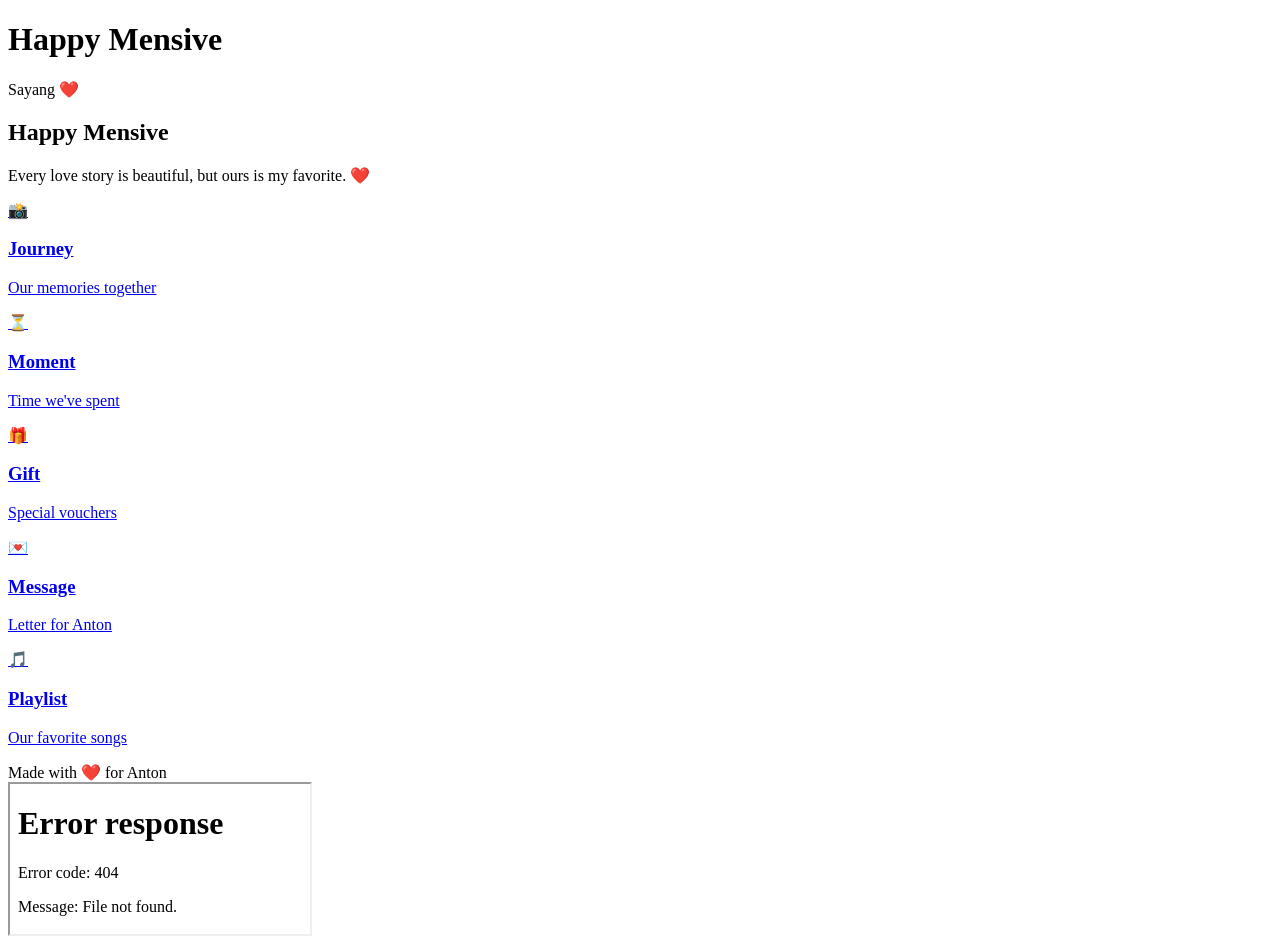
==== dashboard.html @ d3933f64 "Create dashboard.html" ====
<!DOCTYPE html>
<html lang="en">

<head>

<meta charset="UTF-8">

<meta name="viewport"
content="width=device-width, initial-scale=1.0">

<title>
I Love You ❤️
</title>

<link rel="stylesheet"
href="style.css">

<link href="https://fonts.googleapis.com/css2?family=Great+Vibes&family=Poppins:wght@300;400;500;600&display=swap" rel="stylesheet">

</head>

<body>

<!-- LOADING -->

<div id="loading-screen">

<div class="loading-content">

<h1>Happy Mensive</h1>

<p>Sayang ❤️</p>

</div>

</div>

<!-- MUSIC -->

<audio id="bgMusic" loop>

<source
src="NIKI - You ll Be in My Heart.mp3"
type="audio/mpeg">

</audio>

<!-- HEARTS -->

<div id="hearts-container"></div>

<!-- PETALS -->

<div id="petals-container"></div>

<!-- HERO -->

<section class="hero">

<div class="hero-content">

</div>

<h1>
Happy Mensive
</h1>

<p>
Every love story is beautiful,
but ours is my favorite.
❤️
</p>

</div>

</section>

<!-- MENU -->

<section class="dashboard-grid">

<a href="journey.html" class="menu-card">
📸
<h3>Journey</h3>
<p>Our memories together</p>
</a>

<a href="moment.html" class="menu-card">
⏳
<h3>Moment</h3>
<p>Time we've spent</p>
</a>

<a href="gift.html" class="menu-card">
🎁
<h3>Gift</h3>
<p>Special vouchers</p>
</a>

<a href="message.html" class="menu-card">
💌
<h3>Message</h3>
<p>Letter for Anton</p>
</a>

<a href="playlist.html" class="menu-card">
🎵
<h3>Playlist</h3>
<p>Our favorite songs</p>
</a>

</section>

<!-- FOOTER -->

<footer>

Made with ❤️
for Anton

</footer>

<script
src="dashboard.js">

</script>

</body>

<iframe
src="music-player.html"
id="musicFrame">
</iframe>

</html>
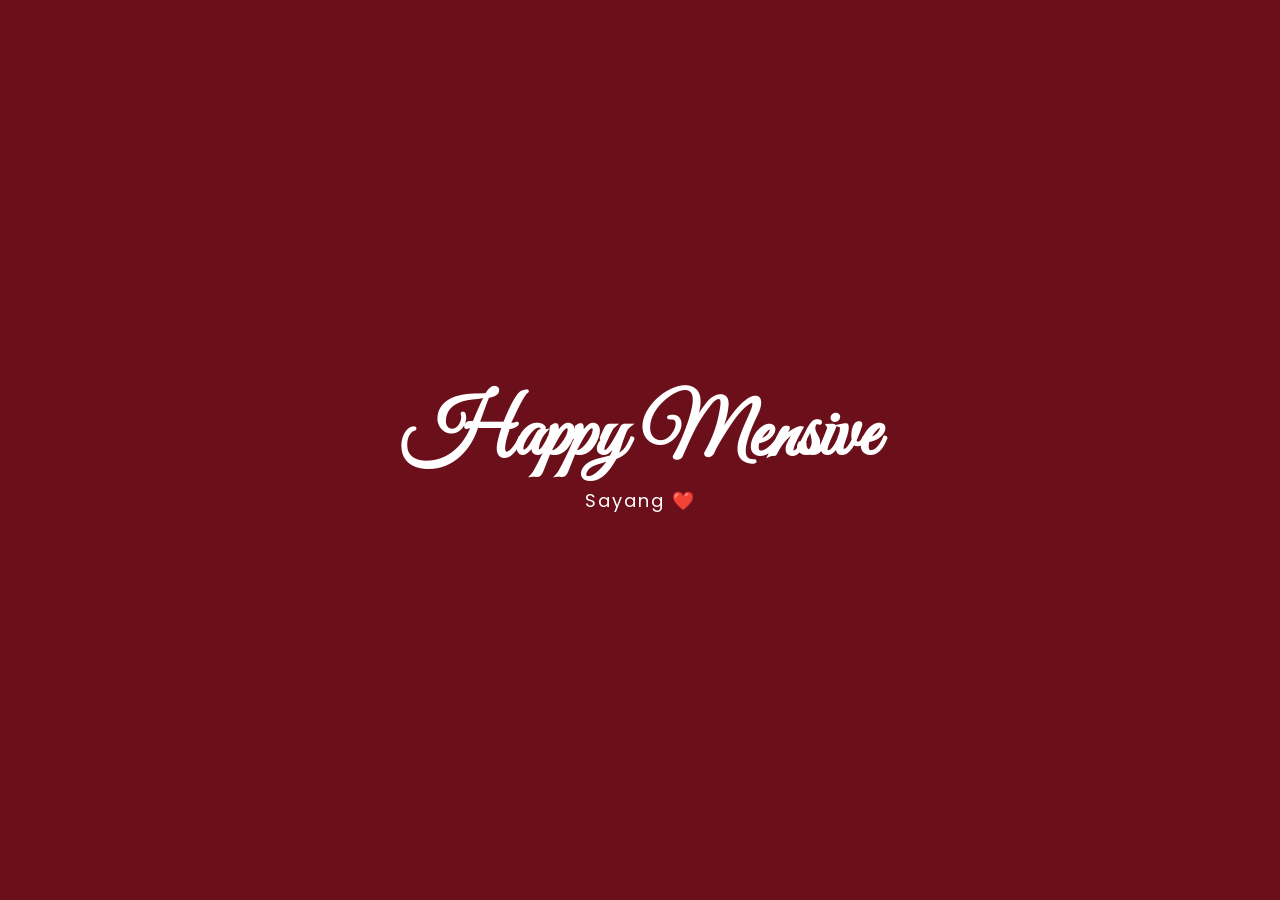
==== commit df629173: "Change background music source in dashboard.html" ====
--- a/dashboard.html
+++ b/dashboard.html
@@ -40,7 +40,7 @@
 <audio id="bgMusic" loop>
 
 <source
-src="NIKI - You ll Be in My Heart.mp3"
+src="perfect.mp3"
 type="audio/mpeg">
 
 </audio>
@@ -100,7 +100,7 @@
 <a href="message.html" class="menu-card">
 💌
 <h3>Message</h3>
-<p>Letter for Anton</p>
+<p>Letter for Kaisar</p>
 </a>
 
 <a href="playlist.html" class="menu-card">
@@ -116,7 +116,7 @@
 <footer>
 
 Made with ❤️
-for Anton
+for Kaisar 
 
 </footer>
 
--- a/style.css
+++ b/style.css
@@ -0,0 +1,812 @@
+@import url('https://fonts.googleapis.com/css2?family=Great+Vibes&family=Poppins:wght@300;400;500;600&display=swap');
+
+:root{
+
+--maroon:#6b0f1a;
+--maroon2:#8d1f2d;
+--cream:#f7efe5;
+--gold:#d9b77c;
+--white:#ffffff;
+
+}
+
+*{
+margin:0;
+padding:0;
+box-sizing:border-box;
+scroll-behavior:smooth;
+}
+
+body{
+
+font-family:'Poppins',sans-serif;
+
+background:
+linear-gradient(
+rgba(107,15,26,.92),
+rgba(107,15,26,.92)
+),
+url("../images/paper-texture.jpg");
+
+background-size:cover;
+background-attachment:fixed;
+
+color:white;
+
+overflow-x:hidden;
+min-height:100vh;
+
+}
+/* =====================
+LOADING SCREEN
+===================== */
+
+#loading-screen{
+
+position:fixed;
+inset:0;
+
+background:var(--maroon);
+
+display:flex;
+justify-content:center;
+align-items:center;
+
+z-index:9999;
+
+transition:1s;
+
+}
+
+.loading-content{
+
+text-align:center;
+
+}
+
+.loading-content h1{
+
+font-family:'Great Vibes';
+
+font-size:80px;
+color:white;
+
+}
+
+.loading-content p{
+
+font-size:18px;
+
+letter-spacing:2px;
+
+}
+
+/* =====================
+LANDING PAGE
+===================== */
+
+.landing-page{
+
+min-height:100vh;
+
+display:flex;
+flex-direction:column;
+
+justify-content:center;
+align-items:center;
+
+padding:30px;
+
+text-align:center;
+
+}
+
+.main-title{
+
+font-family:'Great Vibes';
+
+font-size:90px;
+
+margin-top:25px;
+
+}
+
+.subtitle{
+
+opacity:.9;
+
+margin-bottom:30px;
+
+}
+
+.question{
+
+font-size:34px;
+
+margin-bottom:30px;
+
+}
+
+/* =====================
+BUTTONS
+===================== */
+
+.button-group{
+
+display:flex;
+gap:20px;
+flex-wrap:wrap;
+
+justify-content:center;
+
+}
+
+.button-group button{
+
+border:none;
+
+padding:15px 35px;
+
+border-radius:50px;
+
+cursor:pointer;
+
+font-size:18px;
+
+font-weight:600;
+
+transition:.3s;
+
+}
+
+#yesBtn{
+
+background:white;
+color:var(--maroon);
+
+}
+
+#noBtn{
+
+background:transparent;
+
+border:2px solid white;
+
+color:white;
+
+}
+
+.button-group button:hover{
+
+transform:translateY(-4px);
+
+}
+
+/* =====================
+POPUP
+===================== */
+
+#popup{
+
+position:fixed;
+
+inset:0;
+
+background:rgba(0,0,0,.7);
+
+display:flex;
+
+justify-content:center;
+align-items:center;
+
+opacity:0;
+visibility:hidden;
+
+transition:.5s;
+
+z-index:5000;
+
+}
+
+#popup.show{
+
+opacity:1;
+visibility:visible;
+
+}
+
+.popup-card{
+
+background:var(--cream);
+
+color:var(--maroon);
+
+padding:30px;
+
+border-radius:25px;
+
+width:90%;
+max-width:400px;
+
+text-align:center;
+
+}
+
+.popup-card img{
+
+width:160px;
+
+height:160px;
+
+border-radius:50%;
+
+object-fit:cover;
+
+margin-bottom:15px;
+
+}
+
+.popup-card button{
+
+margin-top:20px;
+
+padding:12px 25px;
+
+border:none;
+
+background:var(--maroon);
+
+color:white;
+
+border-radius:50px;
+
+cursor:pointer;
+
+}
+
+/* =====================
+LOGIN
+===================== */
+
+.login-container{
+
+min-height:100vh;
+
+display:flex;
+
+justify-content:center;
+align-items:center;
+
+padding:30px;
+
+}
+
+.glass-card{
+
+background:
+rgba(255,255,255,.1);
+
+backdrop-filter:blur(15px);
+
+padding:40px;
+
+border-radius:25px;
+
+border:1px solid rgba(255,255,255,.2);
+
+width:100%;
+max-width:450px;
+
+text-align:center;
+
+}
+
+#passwordInput{
+
+width:100%;
+
+padding:15px;
+
+border:none;
+
+border-radius:12px;
+
+margin:20px 0;
+
+font-size:22px;
+
+text-align:center;
+
+}
+
+.keypad{
+
+display:grid;
+
+grid-template-columns:
+repeat(3,1fr);
+
+gap:10px;
+
+}
+
+.keypad button{
+
+padding:20px;
+
+font-size:22px;
+
+border:none;
+
+border-radius:15px;
+
+cursor:pointer;
+
+color:white;
+
+color:var(--maroon);
+
+}
+
+/* =====================
+HERO
+===================== */
+
+.hero{
+
+padding:80px 20px;
+
+text-align:center;
+
+}
+
+.hero h1{
+
+font-family:'Great Vibes';
+
+font-size:90px;
+
+margin-top:20px;
+
+}
+
+.hero p{
+
+max-width:600px;
+
+margin:auto;
+
+margin-top:10px;
+
+}
+
+/* =====================
+MENU
+===================== */
+
+.dashboard-grid{
+display:grid;
+grid-template-columns:
+repeat(auto-fit,minmax(250px,1fr));
+gap:25px;
+}
+
+.menu-card{
+
+background:
+rgba(255,255,255,.08);
+
+backdrop-filter:blur(15px);
+
+border:1px solid rgba(255,255,255,.15);
+
+padding:40px;
+
+border-radius:25px;
+
+text-align:center;
+
+color:white;
+
+text-decoration:none;
+
+transition:.4s;
+
+}
+
+.menu-card:hover{
+
+transform:
+translateY(-10px);
+
+background:
+rgba(255,255,255,.15);
+
+}
+
+.menu-card h3{
+
+margin:15px 0;
+
+font-size:28px;
+
+}
+
+.menu-card p{
+
+opacity:.8;
+
+}
+
+/* =====================
+GLASS SECTION
+===================== */
+
+.glass-section{
+
+margin:40px auto;
+
+width:90%;
+max-width:1200px;
+
+background:
+rgba(255,255,255,.08);
+
+backdrop-filter:blur(10px);
+
+padding:40px;
+
+border-radius:25px;
+
+border:1px solid rgba(255,255,255,.1);
+
+}
+
+.glass-section h2{
+
+margin-bottom:25px;
+
+}
+
+/* =====================
+JOURNEY
+===================== */
+
+.journey-grid{
+
+display:grid;
+
+grid-template-columns:
+repeat(3,1fr);
+
+gap:30px;
+
+width:100%;
+
+margin-top:40px;
+
+}
+
+.stamp-frame img{
+
+width:100%;
+
+height:250px;
+
+object-fit:cover;
+
+border-radius:10px;
+
+display:block;
+
+}
+
+@media(max-width:768px){
+
+.journey-grid{
+
+grid-template-columns:
+repeat(2,1fr);
+
+gap:15px;
+
+}
+
+.stamp-frame img{
+
+height:180px;
+
+}
+
+}
+
+/* =====================
+MOMENT
+===================== */
+
+#counter{
+
+font-size:42px;
+
+font-weight:bold;
+
+margin-top:20px;
+
+text-align:center;
+
+}
+
+/* =====================
+VOUCHER
+===================== */
+
+.voucher-grid{
+
+display:grid;
+
+grid-template-columns:
+repeat(auto-fit,minmax(250px,1fr));
+
+gap:20px;
+
+}
+
+.voucher{
+
+background:var(--cream);
+
+color:var(--maroon);
+
+padding:30px;
+
+border-radius:25px;
+
+text-align:center;
+
+transition:.3s;
+
+}
+
+.voucher:hover{
+
+transform:
+translateY(-8px);
+
+}
+
+.voucher-icon{
+
+font-size:50px;
+
+margin-bottom:10px;
+
+}
+
+/* =====================
+LETTER
+===================== */
+
+.envelope{
+
+max-width:700px;
+
+margin:auto;
+
+}
+
+.envelope-flap{
+
+background:var(--gold);
+
+padding:25px;
+
+text-align:center;
+
+cursor:pointer;
+
+font-weight:bold;
+
+border-radius:0;
+
+}
+
+.letter-content{
+
+background:var(--cream);
+
+color:var(--maroon);
+
+padding:35px;
+
+min-height:250px;
+
+line-height:1.8;
+
+border-radius:0;
+}
+
+
+/* =====================
+PLAYLIST
+===================== */
+
+iframe{
+
+margin-top:20px;
+
+}
+
+/* =====================
+FOOTER
+===================== */
+
+footer{
+
+text-align:center;
+
+padding:40px;
+
+opacity:.8;
+
+}
+
+/* =====================
+HEARTS
+===================== */
+
+.heart{
+
+position:fixed;
+
+bottom:-20px;
+
+pointer-events:none;
+
+animation:heartFloat 6s linear forwards;
+
+z-index:999;
+
+}
+
+@keyframes heartFloat{
+
+0%{
+
+transform:
+translateY(0);
+
+opacity:1;
+
+}
+
+100%{
+
+transform:
+translateY(-110vh);
+
+opacity:0;
+
+}
+
+}
+
+/* =====================
+PETALS
+===================== */
+
+.petal{
+
+position:fixed;
+
+top:-50px;
+
+pointer-events:none;
+
+animation:petalFall linear forwards;
+
+z-index:999;
+
+}
+
+@keyframes petalFall{
+
+100%{
+
+transform:
+translateY(110vh)
+rotate(720deg);
+
+opacity:0;
+
+}
+
+}
+
+/* =====================
+MOBILE
+===================== */
+
+@media(max-width:768px){
+
+.main-title{
+
+font-size:60px;
+
+}
+
+.hero h1{
+
+font-size:60px;
+
+}
+
+.question{
+
+font-size:26px;
+
+}
+
+#counter{
+
+font-size:24px;
+
+}
+
+.loading-content h1{
+
+font-size:55px;
+
+}
+
+}
+
+.back-btn{
+
+position:fixed;
+top:20px;
+left:20px;
+
+padding:12px 20px;
+
+background:white;
+
+color:#6b0f1a;
+
+text-decoration:none;
+
+border-radius:50px;
+
+font-weight:600;
+
+z-index:1000;
+
+}
+
+.page-title{
+
+text-align:center;
+
+font-family:'Great Vibes';
+
+font-size:70px;
+
+margin-bottom:25px;
+
+}
+
+.center-text{
+
+text-align:center;
+
+margin-bottom:25px;
+
+}
+
+#musicFrame{
+    position:fixed;
+    width:0;
+    height:0;
+    border:none;
+    opacity:0;
+    pointer-events:none;
+}
